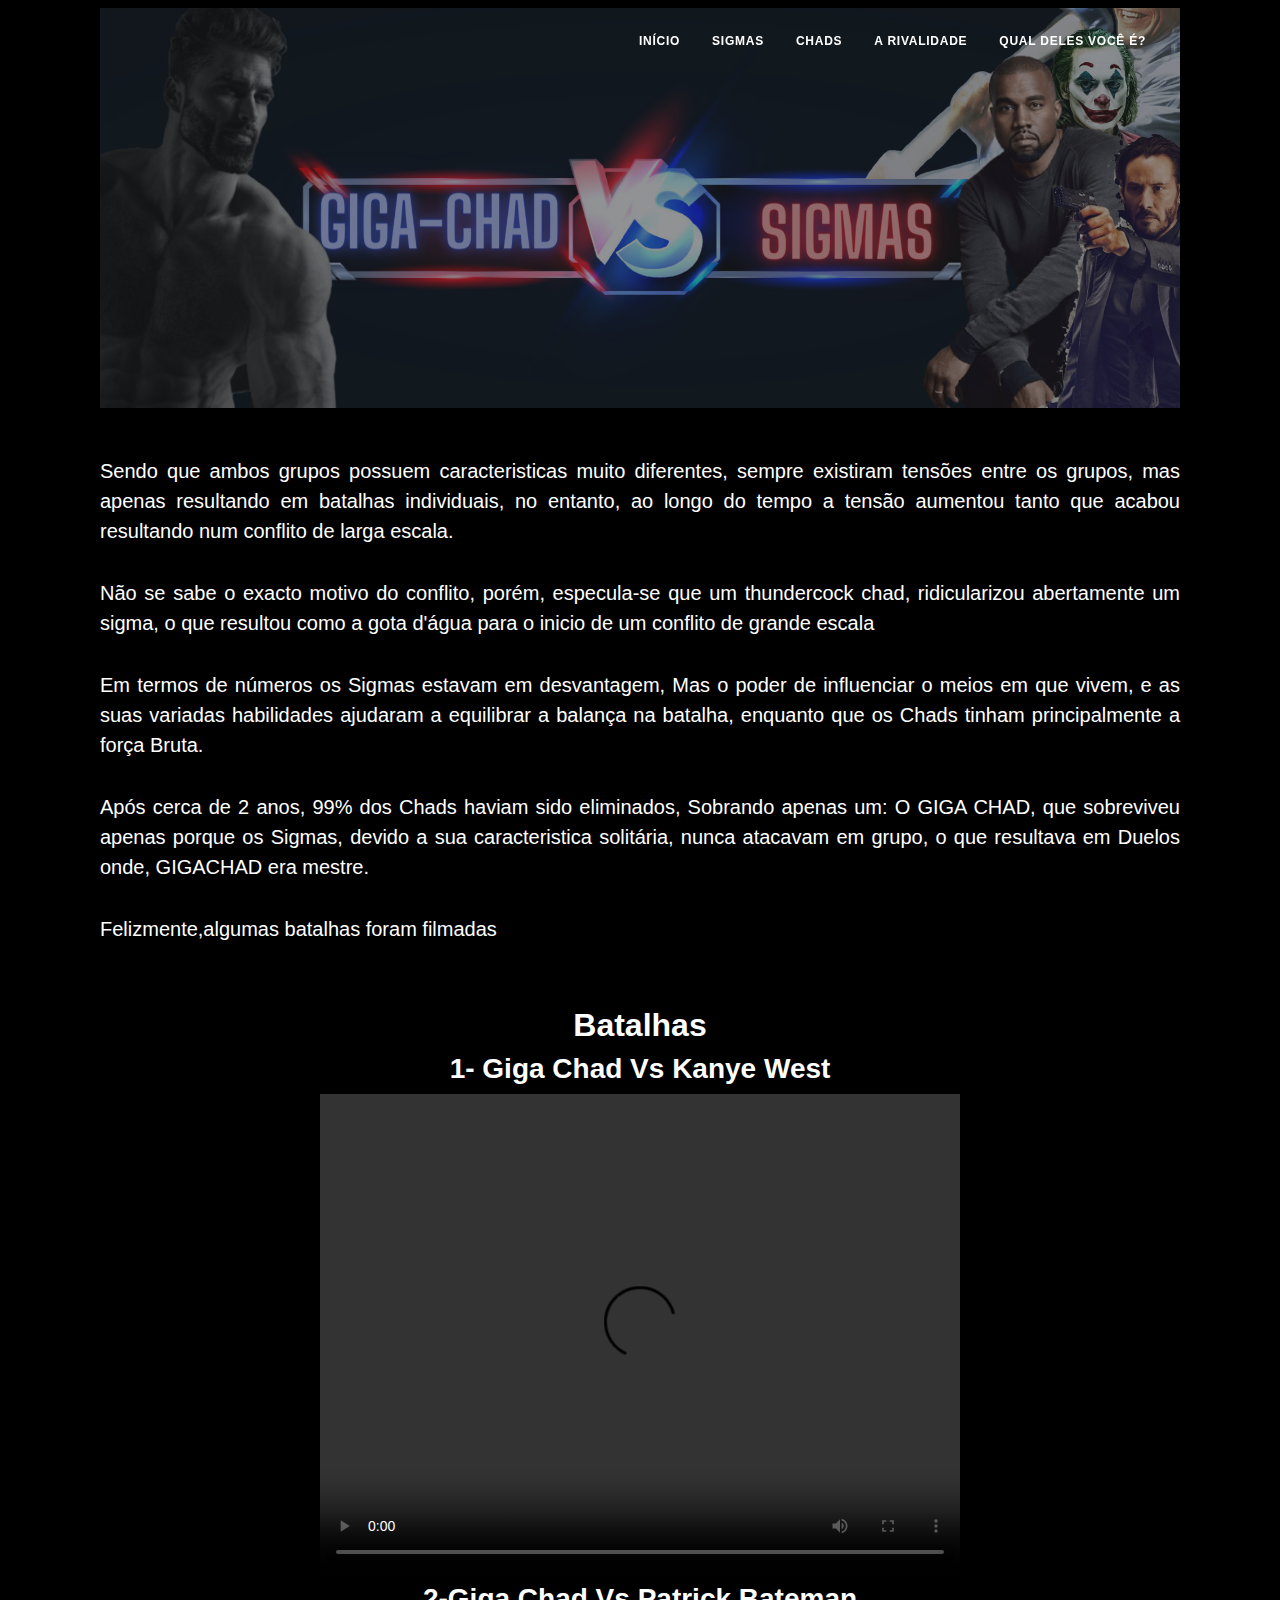
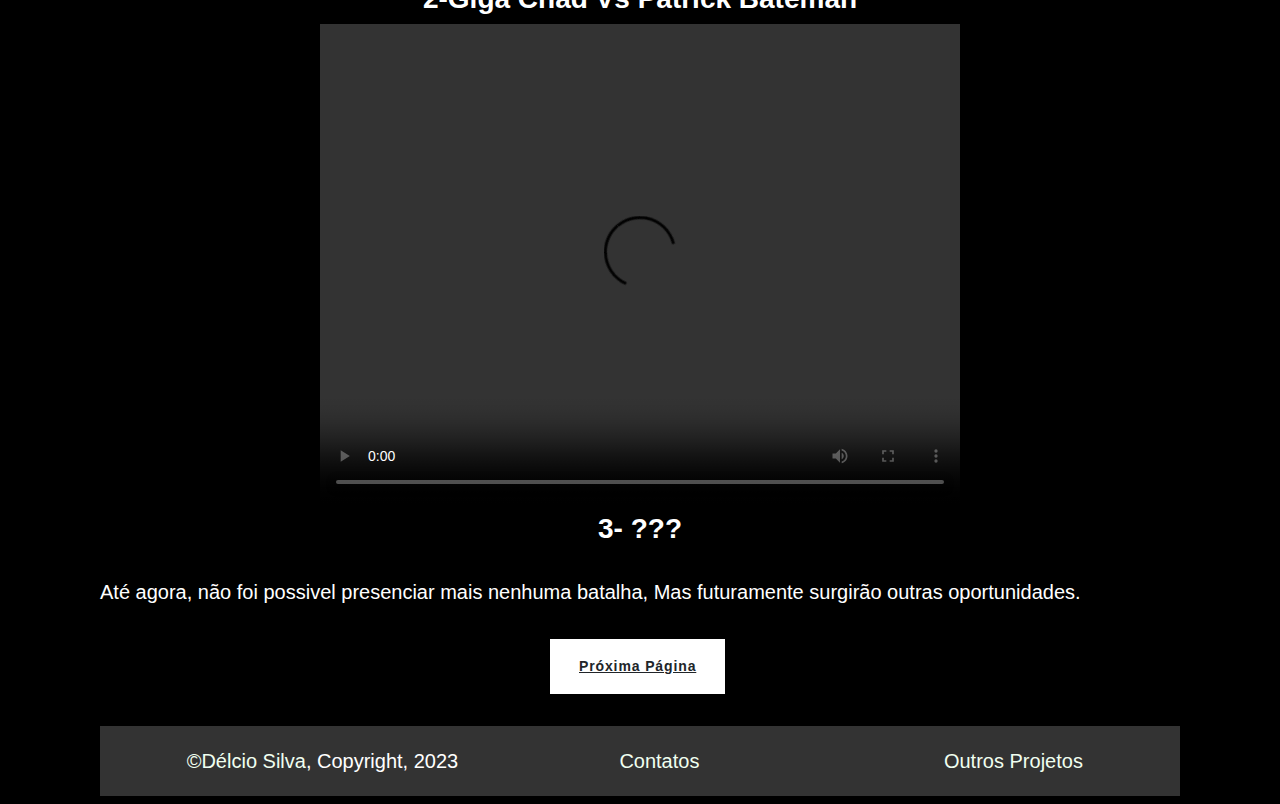
==== rival.html @ 5a0f756e "Site sobre Sigmas e Chads, Primeira experiencia" ====
<!DOCTYPE html>
<html lang="pt-br">
<head>
    <!-- Meta tags Obrigatórias -->
    <meta charset="utf-8">
    <meta name="viewport" content="width=device-width, initial-scale=1, shrink-to-fit=no">

    <!-- Bootstrap CSS -->
    <link href="css/styles.css" rel="stylesheet" />
    <title>A rivalidade</title>
</head>
<body>
    <center>
        <!--Indíce de Páginas-->
        <nav class="navbar navbar-expand-lg navbar-light" id="mainNav">
            <div class="container px-4 px-lg-5">

                <div class="collapse navbar-collapse" id="navbarResponsive">
                    <ul class="navbar-nav ms-auto py-4 py-lg-0">
                        <li class="nav-item"><a class="nav-link px-lg-3 py-3 py-lg-4" href="index.html">Início</a></li>
                        <li class="nav-item"><a class="nav-link px-lg-3 py-3 py-lg-4" href="sigma.html">Sigmas</a></li>
                        <li class="nav-item"><a class="nav-link px-lg-3 py-3 py-lg-4" href="chad.html">Chads</a></li>
                        <li class="nav-item"><a class="nav-link px-lg-3 py-3 py-lg-4" href="rival.html">A Rivalidade</a></li>
                        <li class="nav-item"><a class="nav-link px-lg-3 py-3 py-lg-4" href="form.html">Qual deles Você é?</a></li>
                        
                    </ul>
                </div>
            </div>
        </nav>
        <!--Cabeçalho-->
        <header class="masthead" style="background-image: url('elementos/img/rivalbkg.png')">
            <div class="container position-relative px-4 px-lg-5">
                <div class="row gx-4 gx-lg-5 justify-content-center">
                    <div class="col-md-10 col-lg-8 col-xl-7">

                    </div>
                </div>
            </div>
        </header>
        <!--Corpo-->
        <p>Sendo que ambos grupos possuem caracteristicas muito diferentes, sempre existiram tensões entre os grupos, mas apenas resultando em batalhas individuais, no entanto, ao longo do tempo a tensão aumentou tanto que acabou resultando num conflito de larga escala.</p>
        <p>
            Não se sabe o exacto motivo do conflito, porém, especula-se que um thundercock chad, ridicularizou abertamente um sigma, o que resultou como a gota d'água para
            o inicio de um conflito de grande escala
        </p>
        <p>Em termos de números os Sigmas estavam em desvantagem, Mas o poder de influenciar o meios em que vivem, e as suas variadas habilidades ajudaram a equilibrar a balança na batalha, enquanto que os Chads tinham principalmente a força Bruta.</p>
        <p>Após cerca de 2 anos, 99% dos Chads haviam sido eliminados, Sobrando apenas um: O GIGA CHAD, que sobreviveu apenas porque os Sigmas, devido a  sua caracteristica solitária, nunca atacavam em grupo, o que resultava em Duelos onde, GIGACHAD era mestre. </p>
        <p>Felizmente,algumas batalhas foram filmadas </p>
        <br />
        <h2>Batalhas</h2>
        <h3>1- Giga Chad Vs Kanye West</h3>
        <video width="640" height="480" controls>
            <source src="elementos/video/rival1.mp4" type="video/mp4">
        </video>
        <h3>2-Giga Chad Vs Patrick Bateman</h3>
        <video width="640" height="480" controls>
            <source src="elementos/video/rival2.mp4" type="video/mp4">
        </video>
        <br />
        <h3>3- ???</h3>
        <p>Até agora, não foi possivel presenciar mais nenhuma batalha, Mas futuramente surgirão outras oportunidades.</p>

        <!--Botão Próxima Página-->
        <div class="col-2">
            <p> <a class="btn" href="form.html">Próxima Página</a></p>
        </div>
    </center>
        <!--Rodapé-->
    <footer>
        &nbsp;&nbsp;&nbsp;&nbsp;&nbsp;&nbsp;&nbsp;&nbsp;&nbsp;&nbsp;&nbsp;&nbsp;<a href="https://github.com/DelcioSilv4">©Délcio Silva</a>, Copyright, 2023 &nbsp;&nbsp;&nbsp;&nbsp;&nbsp;&nbsp;&nbsp;&nbsp;&nbsp;&nbsp;&nbsp;&nbsp;&nbsp;&nbsp;&nbsp;&nbsp;&nbsp;&nbsp;&nbsp;&nbsp;&nbsp;&nbsp;&nbsp;&nbsp;&nbsp;&nbsp;&nbsp;
        <a href="contact/contact.html">Contatos</a> &nbsp;&nbsp;&nbsp;&nbsp;&nbsp;&nbsp;&nbsp;&nbsp;&nbsp;&nbsp;&nbsp;&nbsp;&nbsp;&nbsp;&nbsp;&nbsp;&nbsp;&nbsp;&nbsp;&nbsp;&nbsp;&nbsp;&nbsp;&nbsp;&nbsp;&nbsp;&nbsp;&nbsp;&nbsp;&nbsp;&nbsp;&nbsp;&nbsp;&nbsp;&nbsp;&nbsp;&nbsp;&nbsp;&nbsp;&nbsp;&nbsp;&nbsp;
        <a href="https://drive.google.com/drive/folders/1ZnaE2vyLRUrXDjwgaFXiyWrXvmtkMVOO?usp=share_link">Outros Projetos</a>

    </footer>
</body>
</html>
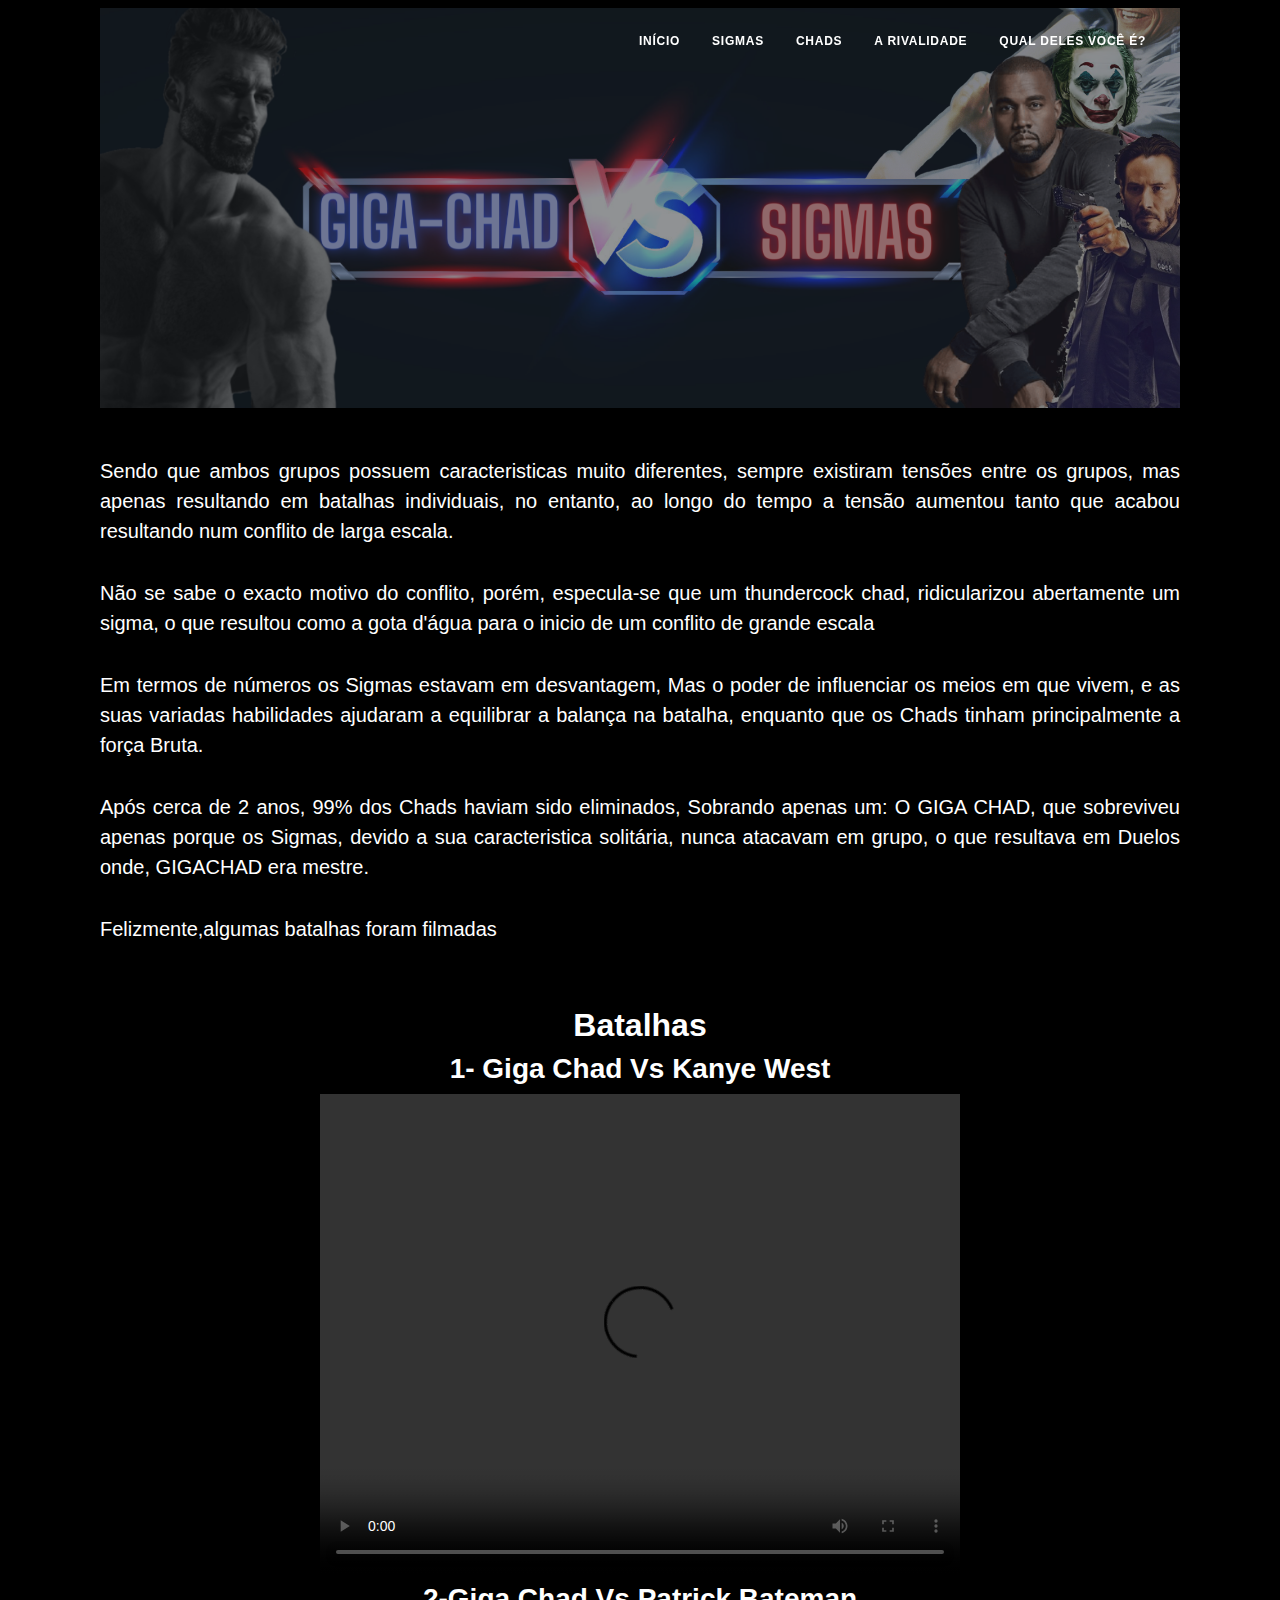
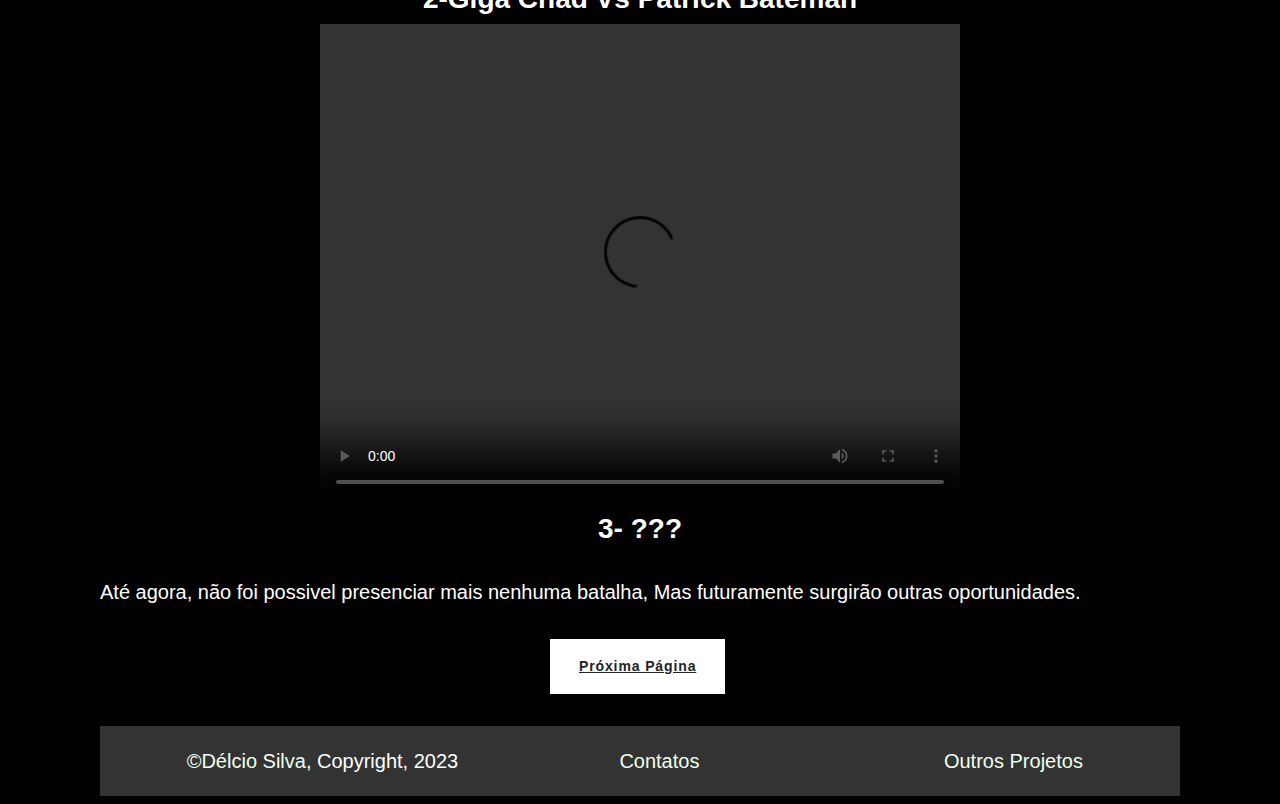
==== commit 67810b27: "Update rival.html" ====
--- a/rival.html
+++ b/rival.html
@@ -43,7 +43,7 @@
             Não se sabe o exacto motivo do conflito, porém, especula-se que um thundercock chad, ridicularizou abertamente um sigma, o que resultou como a gota d'água para
             o inicio de um conflito de grande escala
         </p>
-        <p>Em termos de números os Sigmas estavam em desvantagem, Mas o poder de influenciar o meios em que vivem, e as suas variadas habilidades ajudaram a equilibrar a balança na batalha, enquanto que os Chads tinham principalmente a força Bruta.</p>
+        <p>Em termos de números os Sigmas estavam em desvantagem, Mas o poder de influenciar os meios em que vivem, e as suas variadas habilidades ajudaram a equilibrar a balança na batalha, enquanto que os Chads tinham principalmente a força Bruta.</p>
         <p>Após cerca de 2 anos, 99% dos Chads haviam sido eliminados, Sobrando apenas um: O GIGA CHAD, que sobreviveu apenas porque os Sigmas, devido a  sua caracteristica solitária, nunca atacavam em grupo, o que resultava em Duelos onde, GIGACHAD era mestre. </p>
         <p>Felizmente,algumas batalhas foram filmadas </p>
         <br />
@@ -73,4 +73,4 @@
 
     </footer>
 </body>
-</html>+</html>
